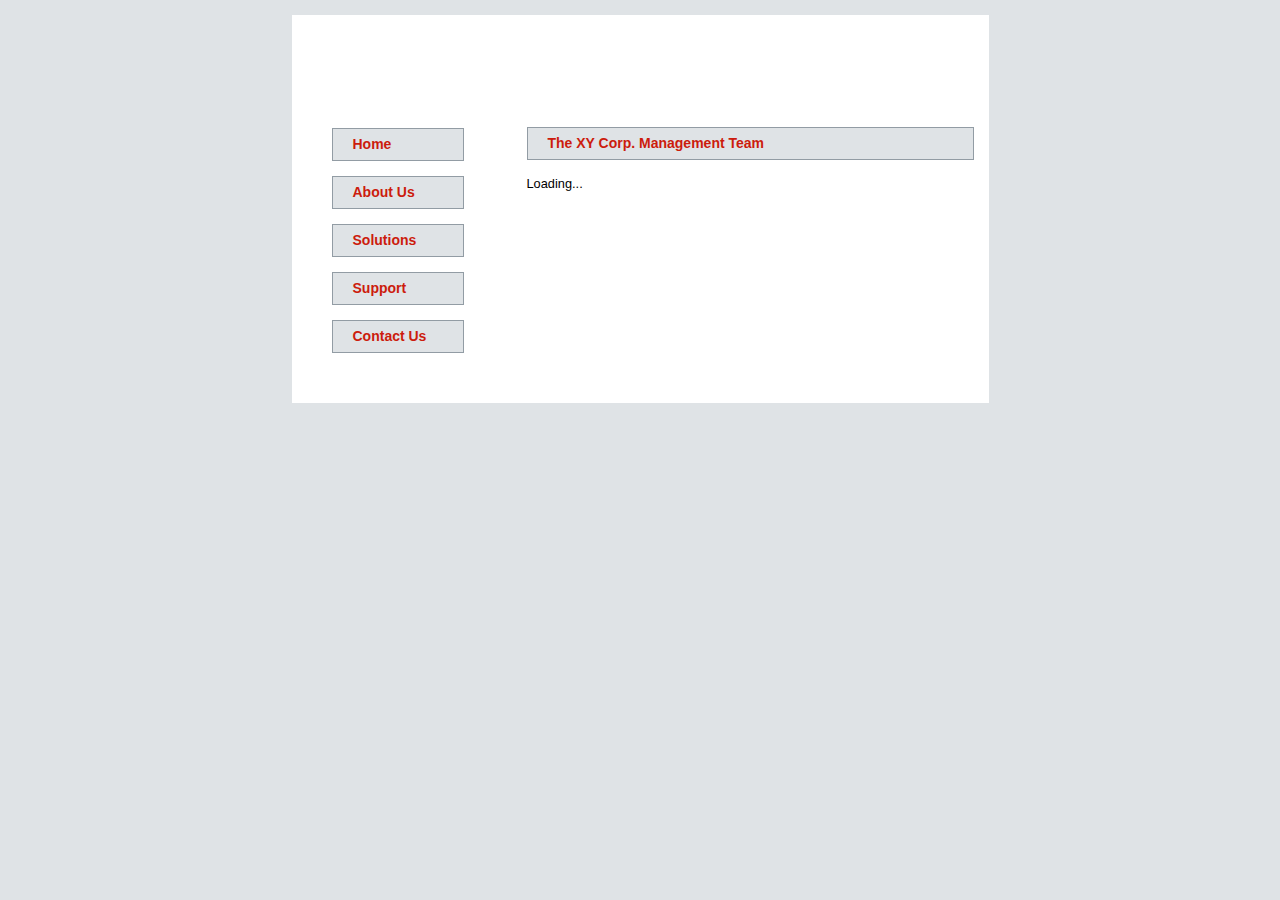
==== index.html @ e184d02e "Add files via upload" ====
<!DOCTYPE html>
<html lang="en">

<head>
	<meta charset="UTF-8">
	<title>Welcome to XY Corp.</title>
	<link href="css/styles.css" type="text/css" rel="stylesheet">
	<script src="js/jquery.js"></script>
	<script src="js/script.js"></script>
</head>

<body>
	<section id="container">
		<header></header>

		<nav>
			<ul>
				<li><a href="index.html">Home</a></li>
				<li><a href="aboutus.html">About Us</a></li>
				<li><a href="solutions.html">Solutions</a></li>
				<li><a href="support.html">Support</a></li>
				<li><a href="contactus.html">Contact Us</a></li>
			</ul>
		</nav>

		<section id="content">
			<h2>The XY Corp. Management Team</h2>

			<div id="team"></div>
		</section>

		<footer></footer>
	</section>

	
</body>

</html>
---- css/styles.css ----
article, aside, figure, footer, header, nav, section {
    display: block;
}
body {
	font-family: Arial, Helvetica, sans-serif;
	font-size: 0.8em;
	line-height: 25px;
	background-color: #dfe3e6;
}
#container {
	background: #fff;
	width: 697px;
	margin: 15px auto 0 auto;
}
header {
	height: 100px;
	background: url('images/logo.gif') no-repeat 25px;
}
nav	{
	width: 235px;
	float: left;
}
nav ul {
	list-style-type: none;
}
nav ul li a:link, nav ul li a:visited, #content h2 {
	font-size: 14px;
	font-weight: bold;
	background: #dfe3e6 url('images/bullet.gif') no-repeat 7px center;
	padding: 3px 0 3px 20px;
	border: solid #929ca4 1px;
	color: #cc1c0d;
}
nav ul li a:link, nav ul li a:visited {
	width: 110px;
	margin-bottom: 15px;
	text-decoration:none;
	display: block;
}				
nav ul li a:hover {
	color: #000;
	background-color: #ccc;
}
#content {
	width: 447px;
	float: left;
	background-color: #fff;
	padding-right: 15px;
}
h3, h4 {
	margin: 0;
	color: #000080;
}
footer {
	height: 35px;
	background: url('images/footer.gif');
	clear: both;
}
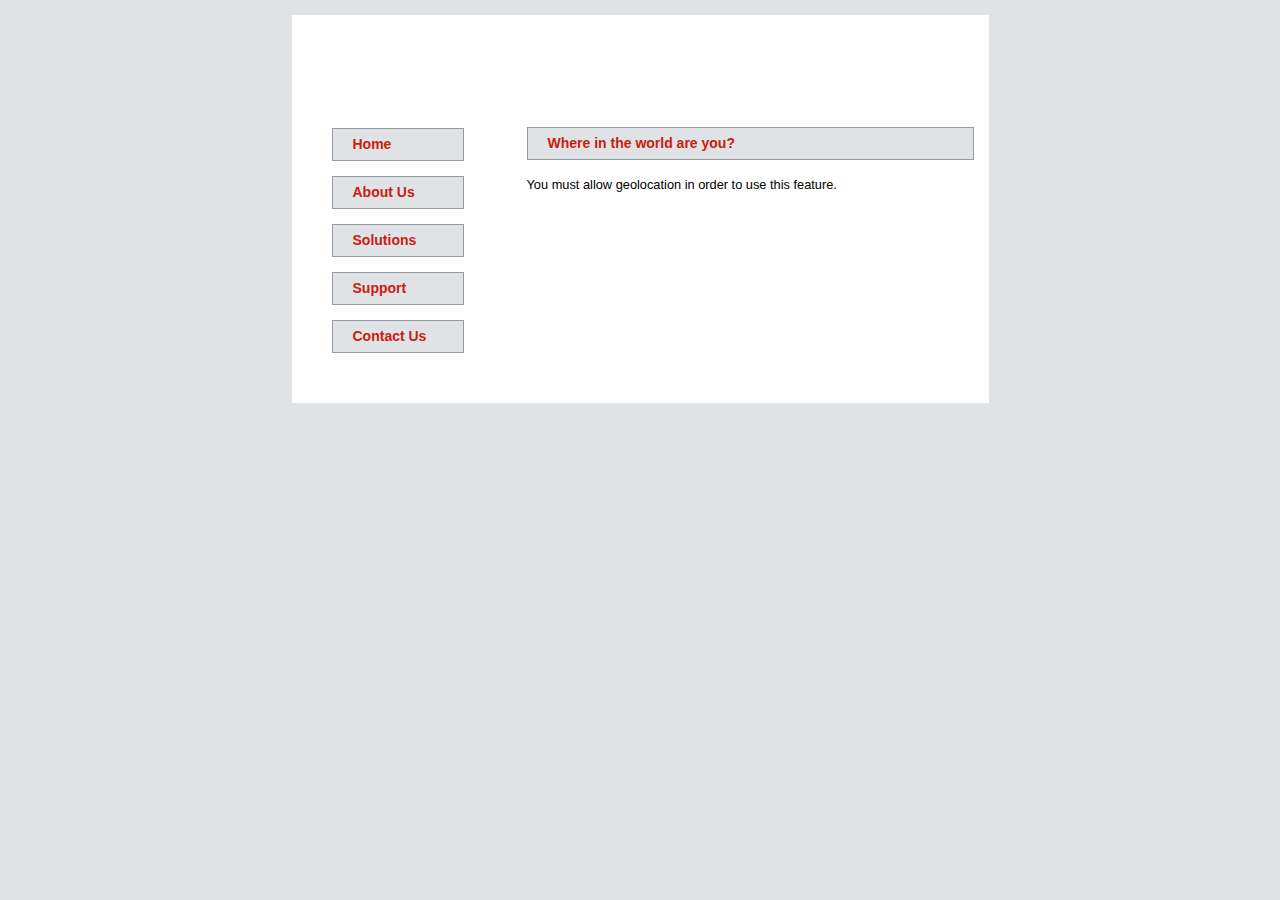
==== commit 30912808: "Add files via upload" ====
--- a/index.html
+++ b/index.html
@@ -3,10 +3,8 @@
 
 <head>
 	<meta charset="UTF-8">
-	<title>Welcome to XY Corp.</title>
+	<title>Welcome to E Corp.</title>
 	<link href="css/styles.css" type="text/css" rel="stylesheet">
-	<script src="js/jquery.js"></script>
-	<script src="js/script.js"></script>
 </head>
 
 <body>
@@ -24,15 +22,17 @@
 		</nav>
 
 		<section id="content">
-			<h2>The XY Corp. Management Team</h2>
+			<h2>Where in the world are you?</h2>
 
-			<div id="team"></div>
+			<div id="locationhere"></div>
 		</section>
 
 		<footer></footer>
 	</section>
 
-	
+	<script src="js/jquery.js"></script>
+	<script src="js/script.js"></script>
+
 </body>
 
 </html>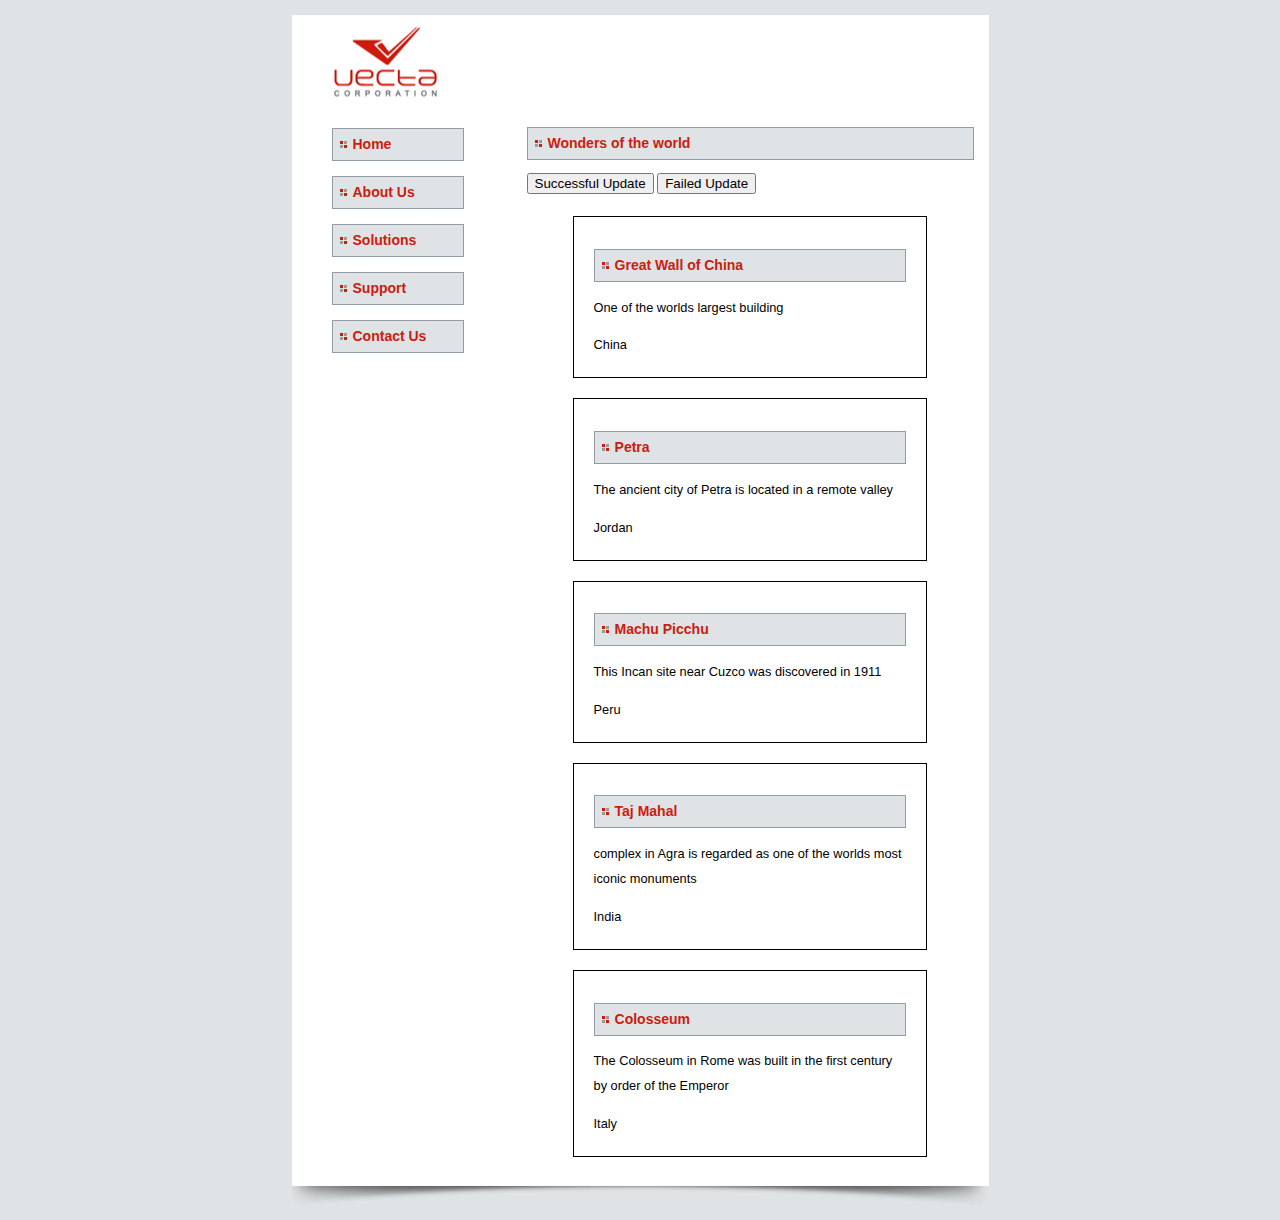
==== commit 1e1a6118: "Add files via upload" ====
--- a/index.html
+++ b/index.html
@@ -2,9 +2,8 @@
 <html lang="en">
 
 <head>
-	<meta charset="UTF-8">
 	<title>Welcome to E Corp.</title>
-	<link href="css/styles.css" type="text/css" rel="stylesheet">
+	<link href="styles.css" type="text/css" rel="stylesheet">
 </head>
 
 <body>
@@ -22,17 +21,20 @@
 		</nav>
 
 		<section id="content">
-			<h2>Where in the world are you?</h2>
+			<h2>Wonders of the world</h2>
 
-			<div id="locationhere"></div>
+			<div id="content-item-list">
+				<button id="successUpdateBtn">Successful Update</button>
+                <button id="failureUpdateBtn">Failed Update</button>
+
+			</div>
 		</section>
 
 		<footer></footer>
 	</section>
 
-	<script src="js/jquery.js"></script>
-	<script src="js/script.js"></script>
-
+	<script src="jquery.js"></script>
+	<script src="script.js"></script>
 </body>
 
 </html>--- a/styles.css
+++ b/styles.css
@@ -0,0 +1,68 @@
+article,
+aside,
+figure,
+footer,
+header,
+nav,
+section {
+  display: block;
+}
+body {
+  font-family: Arial, Helvetica, sans-serif;
+  font-size: 0.8em;
+  line-height: 25px;
+  background-color: #dfe3e6;
+}
+#container {
+  background: #fff;
+  width: 697px;
+  margin: 15px auto 0 auto;
+}
+header {
+  height: 100px;
+  background: url('images/logo.gif') no-repeat 25px;
+}
+nav {
+  width: 235px;
+  float: left;
+}
+nav ul {
+  list-style-type: none;
+}
+nav ul li a:link,
+nav ul li a:visited,
+#content h2 {
+  font-size: 14px;
+  font-weight: bold;
+  background: #dfe3e6 url('images/bullet.gif') no-repeat 7px center;
+  padding: 3px 0 3px 20px;
+  border: solid #929ca4 1px;
+  color: #cc1c0d;
+}
+nav ul li a:link,
+nav ul li a:visited {
+  width: 110px;
+  margin-bottom: 15px;
+  text-decoration: none;
+  display: block;
+}
+nav ul li a:hover {
+  color: #000;
+  background-color: #ccc;
+}
+#content {
+  width: 447px;
+  float: left;
+  background-color: #fff;
+  padding-right: 15px;
+}
+h3,
+h4 {
+  margin: 0;
+  color: #000080;
+}
+footer {
+  height: 35px;
+  background: url('images/footer.gif');
+  clear: both;
+}
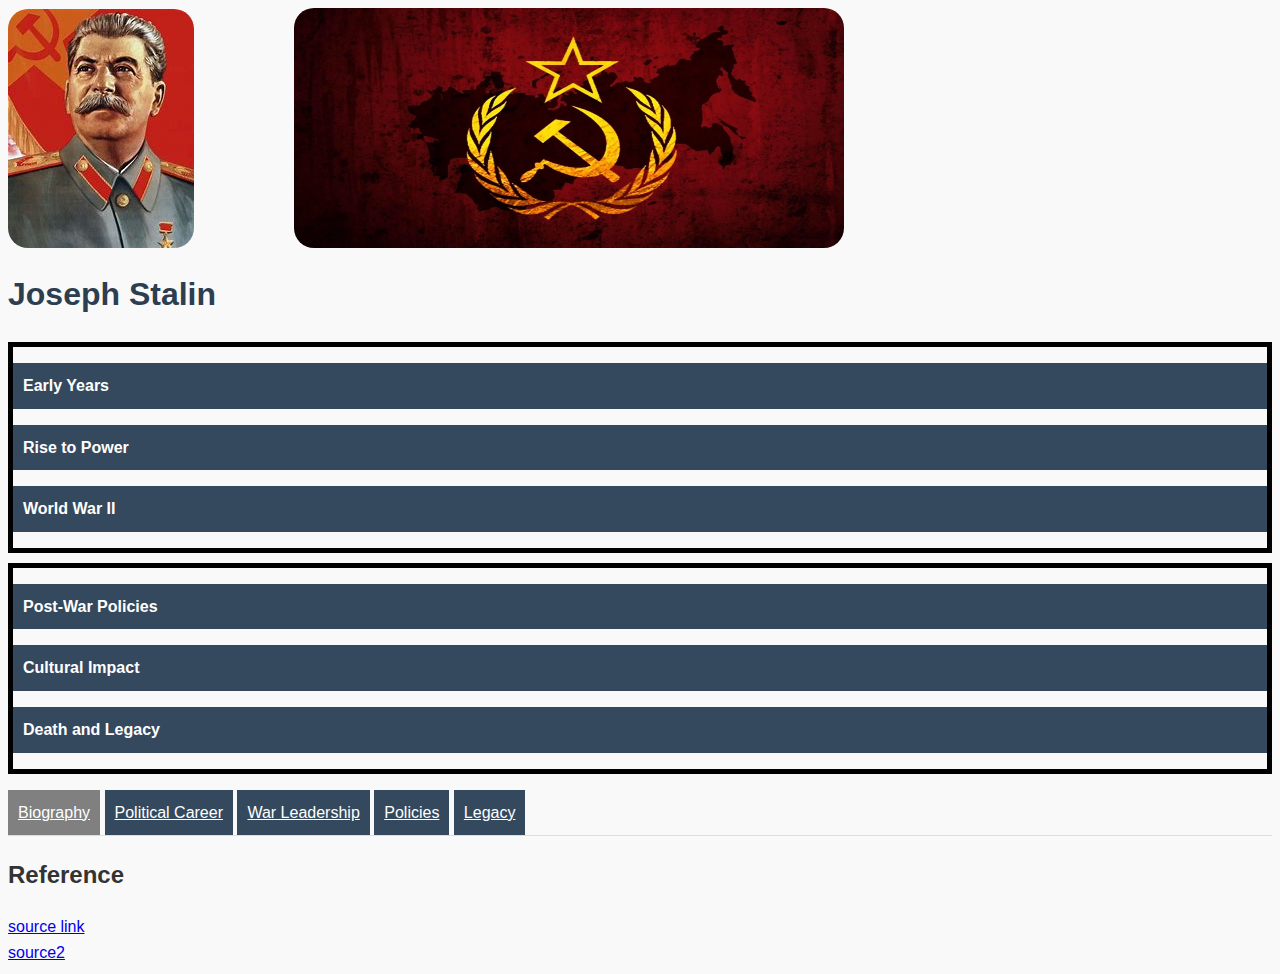
==== commit 8aa140d7: "Add files via upload" ====
--- a/index.html
+++ b/index.html
@@ -1,40 +1,96 @@
+<!-- name sahil sharma
+id 0823544 -->
 <!DOCTYPE html>
 <html lang="en">
+<head>
+    <meta charset="UTF-8">
+    <title>Joseph Stalin - Historical Figure</title>
+    <link rel="stylesheet" href="css/style.css">
+    <script src="https://code.jquery.com/jquery-3.6.0.min.js"></script>
+</head>
+<body>
+<div class="header-image">
+    <img src="OIP.jpeg" alt="" > 
+    <img src="1573141.jpeg" alt="" width="550px" height="240px">
+    <!-- id="stalin"> -->
+    <!-- <img src="1573141.jpeg" alt="" id="flag"> -->
+</div>
+<h1>Joseph Stalin</h1>
 
-<head>
-	<title>Welcome to E Corp.</title>
-	<link href="styles.css" type="text/css" rel="stylesheet">
-</head>
 
-<body>
-	<section id="container">
-		<header></header>
+<div class="accordion" id="accordion-section1">
+    <h3>Early Years</h3>
+    <div class="panel">
+        <p>Joseph Stalin was born on December 18, 1878, in Gori, Georgia...</p>
+    </div>
+    <h3>Rise to Power</h3>
+    <div class="panel">
+        <p>Stalin's ascent in the Communist Party began after the Russian Revolution...</p>
+    </div>
+    <h3>World War II</h3>
+    <div class="panel">
+        <p>As the leader of the USSR, Stalin was a major figure in the efforts against Nazi Germany...</p>
+    </div>
+</div>
 
-		<nav>
-			<ul>
-				<li><a href="index.html">Home</a></li>
-				<li><a href="aboutus.html">About Us</a></li>
-				<li><a href="solutions.html">Solutions</a></li>
-				<li><a href="support.html">Support</a></li>
-				<li><a href="contactus.html">Contact Us</a></li>
-			</ul>
-		</nav>
 
-		<section id="content">
-			<h2>Wonders of the world</h2>
+<div class="accordion" id="accordion-section2">
+    <h3>Post-War Policies</h3>
+    <div class="panel">
+        <p>After World War II, Stalin led the Soviet Union through a period of reconstruction...</p>
+    </div>
+    <h3>Cultural Impact</h3>
+    <div class="panel">
+        <p>Stalin's rule had a profound impact on Soviet culture, from arts to science...</p>
+    </div>
+    <h3>Death and Legacy</h3>
+    <div class="panel">
+        <p>Stalin died on March 5, 1953. His legacy remains controversial due to the repressive nature of his regime...</p>
+    </div>
+</div>
 
-			<div id="content-item-list">
-				<button id="successUpdateBtn">Successful Update</button>
-                <button id="failureUpdateBtn">Failed Update</button>
 
-			</div>
-		</section>
+<div class="tabs">
+    <ul class="tab-links">
+        <li class="active"><a href="#biography">Biography</a></li>
+        <li><a href="#political-career">Political Career</a></li>
+        <li><a href="#war-leadership">War Leadership</a></li>
+        <li><a href="#policies">Policies</a></li>
+        <li><a href="#legacy">Legacy</a></li>
+    </ul>
 
-		<footer></footer>
-	</section>
+    <div class="tab-content">
+        <div id="biography" class="tab active">
+            <p>Joseph Stalin was the leader of the Soviet Union from 1922 to 1953. </p>
+        </div>
+        <div id="political-career" class="tab">
+            <p>Joseph Stalin was never a brilliant orator like Adolf Hitler or Vladimir Lenin. He did not write books or articles about the misery of working people.</p>
+    
+        </div>
+        <div id="war-leadership" class="tab">
+            <p>In 1939, Stalin and Hitler signed a non-aggression pact, which stated that the U.S.S.R. and Germany could divide Poland and not attack each other for ten years. Stalin felt comfortable with the agreement and believed that Hitler would abide by it</p>
 
-	<script src="jquery.js"></script>
-	<script src="script.js"></script>
+        </div>
+        <div id="policies" class="tab">
+            <p>When Lenin died in 1924, Stalin started eliminating the Party’s old officers. He initially dismissed them from their positions and then sent them into exile. However, these expelled officers could still hurl written attacks on Stalin, so the new dictator adopted a new, aggressive strategy.</p>
+        </div>
+        
+        <div id="legacy" class="tab">
+            <p>A politician to the marrow of his bones, Stalin had little private or family life, finding his main relaxation in impromptu buffet suppers, to which he would invite high party officials, generals, visiting foreign potentates, and the like</p>
+
+        </div>
+    </div>
+
+
+
+<footer>
+    <h2>Reference</h2>
+    
+   <li> <a href="https://totallyhistory.com/joseph-stalins-political-career/">source link</a></li>
+    <li><a href="https://www.britannica.com/biography/Joseph-Stalin">source2</a></li>
+</footer>
+
+<script src="js/script.js"></script>
+
 </body>
-
-</html>+</html>
--- a/css/style.css
+++ b/css/style.css
@@ -0,0 +1,76 @@
+/* name sahil sharma
+id 0823544 */
+body {
+    font-family: 'Arial', sans-serif;
+    background: #f9f9f9;
+    color: #333;
+    line-height: 1.6;
+}
+
+h1 {
+    color: #2c3e50;
+}
+
+.accordion h3, .tabs .tab-links a {
+    background: #34495e;
+    color: #ffffff;
+    padding: 10px;
+    border: none;
+    cursor: pointer;
+    display: block;
+    font-size: 16px;
+    transition: background 0.3s ease-in-out;
+}
+
+.accordion h3:hover, .tabs .tab-links a:hover {
+    background: #2c3e50;
+}
+
+.accordion .panel, .tabs .tab {
+    display: none;
+    background: #ffffff;
+    padding: 15px;
+    border: 1px solid #dddddd;
+}
+
+.accordion .panel {
+    border-top: none;
+}
+
+.tabs .tab-links {
+    margin-bottom: 0;
+    border-bottom: 1px solid #dddddd;
+    list-style-type: none;
+    padding: 0;
+}
+
+.tabs .tab-links li {
+    display: inline-block;
+    margin: 0;
+}
+
+.tabs .tab-links li.active a, .tabs .tab-links li a.active {
+    background:grey
+}
+.img {
+    display: flex;
+    align-items: center;
+    
+    justify-content: center;
+    
+}
+.accordion{
+    border: solid black 5px;
+    margin-bottom: 10px;
+}
+.header-image {
+    display: flex;
+    align-items: center; 
+    
+} 
+.header-image img{
+    margin-right: 100px;
+    border-radius: 20px;
+    /* border: 100px; */
+}
+
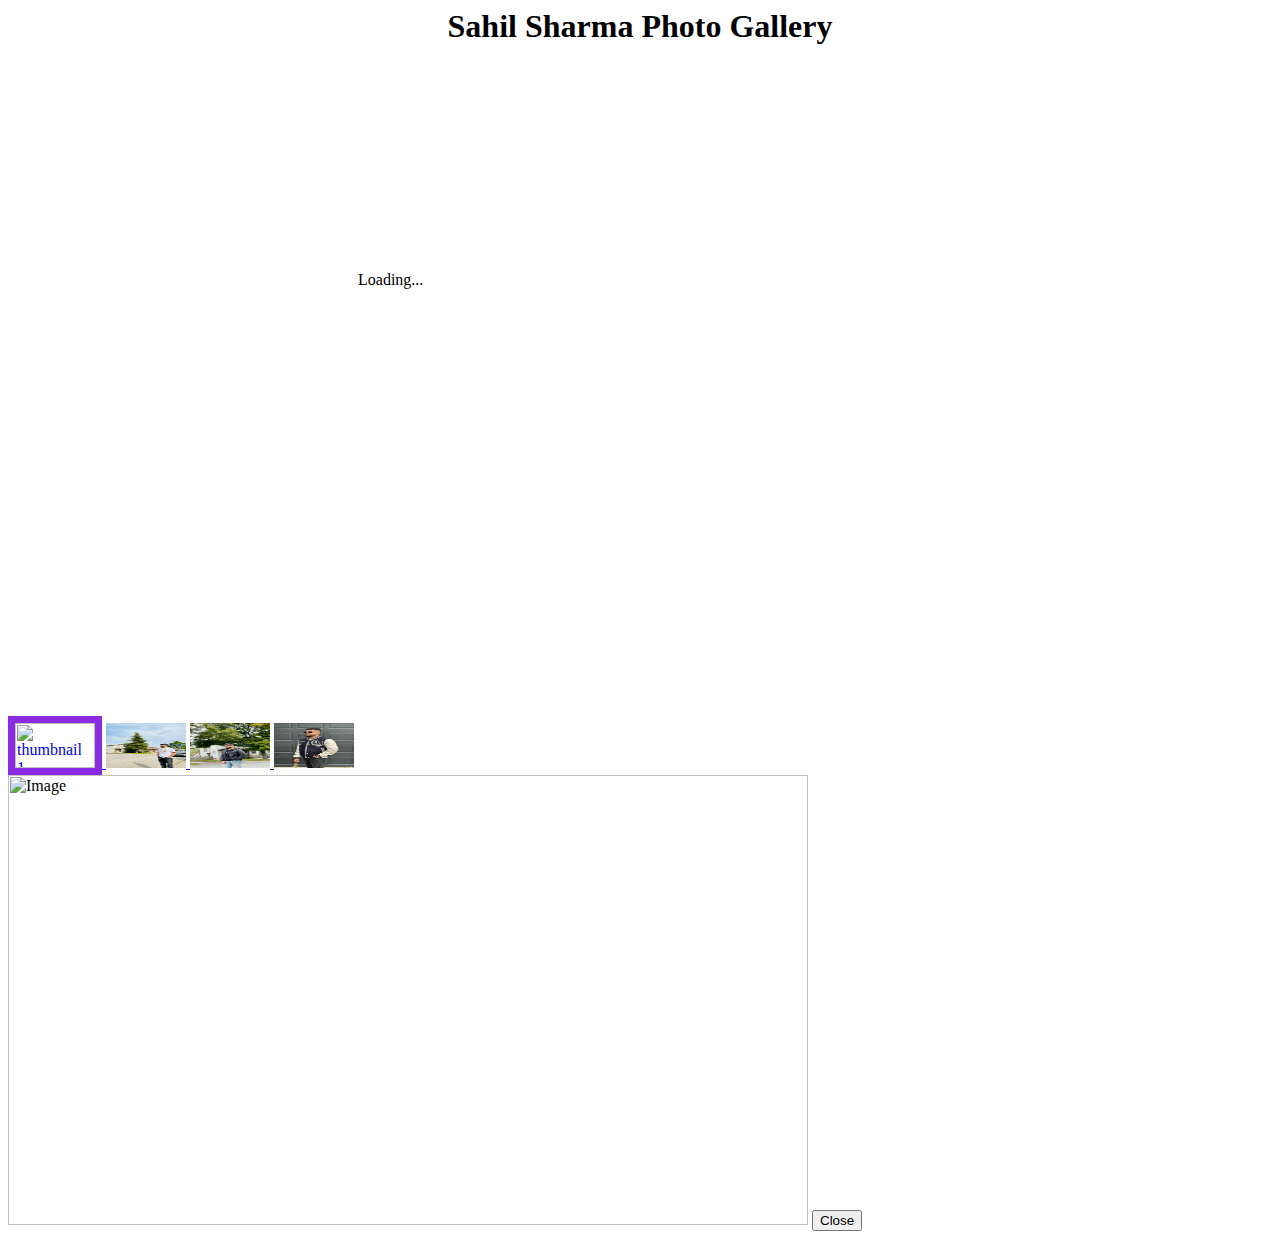
==== commit 6fe36863: "Add files via upload" ====
--- a/index.html
+++ b/index.html
@@ -1,96 +1,34 @@
-<!-- name sahil sharma
-id 0823544 -->
-<!DOCTYPE html>
-<html lang="en">
+<html>
+
 <head>
-    <meta charset="UTF-8">
-    <title>Joseph Stalin - Historical Figure</title>
-    <link rel="stylesheet" href="css/style.css">
-    <script src="https://code.jquery.com/jquery-3.6.0.min.js"></script>
+    <link href="css/style.css" rel="stylesheet">
+    <link href="css/photoViewer.css" rel="stylesheet">
 </head>
+
 <body>
-<div class="header-image">
-    <img src="OIP.jpeg" alt="" > 
-    <img src="1573141.jpeg" alt="" width="550px" height="240px">
-    <!-- id="stalin"> -->
-    <!-- <img src="1573141.jpeg" alt="" id="flag"> -->
-</div>
-<h1>Joseph Stalin</h1>
-
-
-<div class="accordion" id="accordion-section1">
-    <h3>Early Years</h3>
-    <div class="panel">
-        <p>Joseph Stalin was born on December 18, 1878, in Gori, Georgia...</p>
-    </div>
-    <h3>Rise to Power</h3>
-    <div class="panel">
-        <p>Stalin's ascent in the Communist Party began after the Russian Revolution...</p>
-    </div>
-    <h3>World War II</h3>
-    <div class="panel">
-        <p>As the leader of the USSR, Stalin was a major figure in the efforts against Nazi Germany...</p>
-    </div>
-</div>
-
-
-<div class="accordion" id="accordion-section2">
-    <h3>Post-War Policies</h3>
-    <div class="panel">
-        <p>After World War II, Stalin led the Soviet Union through a period of reconstruction...</p>
-    </div>
-    <h3>Cultural Impact</h3>
-    <div class="panel">
-        <p>Stalin's rule had a profound impact on Soviet culture, from arts to science...</p>
-    </div>
-    <h3>Death and Legacy</h3>
-    <div class="panel">
-        <p>Stalin died on March 5, 1953. His legacy remains controversial due to the repressive nature of his regime...</p>
-    </div>
-</div>
-
-
-<div class="tabs">
-    <ul class="tab-links">
-        <li class="active"><a href="#biography">Biography</a></li>
-        <li><a href="#political-career">Political Career</a></li>
-        <li><a href="#war-leadership">War Leadership</a></li>
-        <li><a href="#policies">Policies</a></li>
-        <li><a href="#legacy">Legacy</a></li>
-    </ul>
-
-    <div class="tab-content">
-        <div id="biography" class="tab active">
-            <p>Joseph Stalin was the leader of the Soviet Union from 1922 to 1953. </p>
-        </div>
-        <div id="political-career" class="tab">
-            <p>Joseph Stalin was never a brilliant orator like Adolf Hitler or Vladimir Lenin. He did not write books or articles about the misery of working people.</p>
-    
-        </div>
-        <div id="war-leadership" class="tab">
-            <p>In 1939, Stalin and Hitler signed a non-aggression pact, which stated that the U.S.S.R. and Germany could divide Poland and not attack each other for ten years. Stalin felt comfortable with the agreement and believed that Hitler would abide by it</p>
-
-        </div>
-        <div id="policies" class="tab">
-            <p>When Lenin died in 1924, Stalin started eliminating the Party’s old officers. He initially dismissed them from their positions and then sent them into exile. However, these expelled officers could still hurl written attacks on Stalin, so the new dictator adopted a new, aggressive strategy.</p>
-        </div>
-        
-        <div id="legacy" class="tab">
-            <p>A politician to the marrow of his bones, Stalin had little private or family life, finding his main relaxation in impromptu buffet suppers, to which he would invite high party officials, generals, visiting foreign potentates, and the like</p>
-
+    <h1>Sahil Sharma Photo Gallery</h1>
+    <div id="photo-viewer">
+        <a href="#" class="photo-box is-loading"></a>
+        <div class="photo-thumbnails">
+            <a href="img\20230720_171315.jpg" class="thumbnail-anchor active" title="photo 1">
+                <img src="img\20230720_171315.jpg" alt="thumbnail 1">
+            </a>
+            <a href="img\IMG_0067.jpg" class="thumbnail-anchor" title="photo 2">
+                <img src="img\IMG_0067.jpg" alt="thumbnail 2">
+            </a>
+            <a href="img\IMG_0517.jpg" class="thumbnail-anchor" title="photo 2">
+                <img src="img\IMG_0517.jpg" alt="thumbnail 2">
+            </a>
+            <a href="img\9f21c1c0-a4c2-4b1e-9185-6fcf51f7c050.JPG" class="thumbnail-anchor" title="photo 2">
+                <img src="img\9f21c1c0-a4c2-4b1e-9185-6fcf51f7c050.JPG" alt="thumbnail 2">
+            </a>
         </div>
     </div>
+	<script type="text/javascript" src="js/jquery.js"></script>
+    <script type="text/javascript" src="js/script.js"></script>
+    <script type="text/javascript" src="js/photoViewer.js"></script>
+    <script type="text/javascript" src="js/PhotoViewerPlugin.js"></script>
+    <!-- <script type="text/javascript" src="js/modal.js" ></script> -->
+</body>
 
-
-
-<footer>
-    <h2>Reference</h2>
-    
-   <li> <a href="https://totallyhistory.com/joseph-stalins-political-career/">source link</a></li>
-    <li><a href="https://www.britannica.com/biography/Joseph-Stalin">source2</a></li>
-</footer>
-
-<script src="js/script.js"></script>
-
-</body>
-</html>
+</html>--- a/css/style.css
+++ b/css/style.css
@@ -1,76 +1,7 @@
-/* name sahil sharma
-id 0823544 */
-body {
-    font-family: 'Arial', sans-serif;
-    background: #f9f9f9;
-    color: #333;
-    line-height: 1.6;
+#london-wrapper, #windsor-wrapper{
+    display: none;
+    height: 500px;
 }
-
 h1 {
-    color: #2c3e50;
-}
-
-.accordion h3, .tabs .tab-links a {
-    background: #34495e;
-    color: #ffffff;
-    padding: 10px;
-    border: none;
-    cursor: pointer;
-    display: block;
-    font-size: 16px;
-    transition: background 0.3s ease-in-out;
-}
-
-.accordion h3:hover, .tabs .tab-links a:hover {
-    background: #2c3e50;
-}
-
-.accordion .panel, .tabs .tab {
-    display: none;
-    background: #ffffff;
-    padding: 15px;
-    border: 1px solid #dddddd;
-}
-
-.accordion .panel {
-    border-top: none;
-}
-
-.tabs .tab-links {
-    margin-bottom: 0;
-    border-bottom: 1px solid #dddddd;
-    list-style-type: none;
-    padding: 0;
-}
-
-.tabs .tab-links li {
-    display: inline-block;
-    margin: 0;
-}
-
-.tabs .tab-links li.active a, .tabs .tab-links li a.active {
-    background:grey
-}
-.img {
-    display: flex;
-    align-items: center;
-    
-    justify-content: center;
-    
-}
-.accordion{
-    border: solid black 5px;
-    margin-bottom: 10px;
-}
-.header-image {
-    display: flex;
-    align-items: center; 
-    
-} 
-.header-image img{
-    margin-right: 100px;
-    border-radius: 20px;
-    /* border: 100px; */
-}
-
+    text-align: center;
+}--- a/css/photoViewer.css
+++ b/css/photoViewer.css
@@ -0,0 +1,37 @@
+#photo-viewer {
+  display: none;
+}
+#photo-viewer .photo-box {
+  position: relative;
+  display: block;
+  width: 800px;
+  height: 450px;
+}
+#photo-viewer .photo-box.is-loading::after {
+  content: "Loading...";
+  position: absolute;
+  z-index: 10;
+  color: #000;
+  top: calc(50% - 20px);
+  left: calc(50% - 50px);
+}
+#photo-viewer .photo-box img {
+  position: absolute;
+  max-width: 100%;
+  max-height: 100%;
+  top: 50%;
+  left: 50%;
+}
+#photo-viewer .thumbnail-anchor img {
+  width: 80px;
+  height: 45px;
+}
+#photo-viewer .thumbnail-anchor img.active {
+  border: 7px blueviolet solid;
+}
+a.photo-box{
+  margin-bottom: 200px;
+}
+.thumbnail-anchor .active{
+  border: black 200px solid;
+}
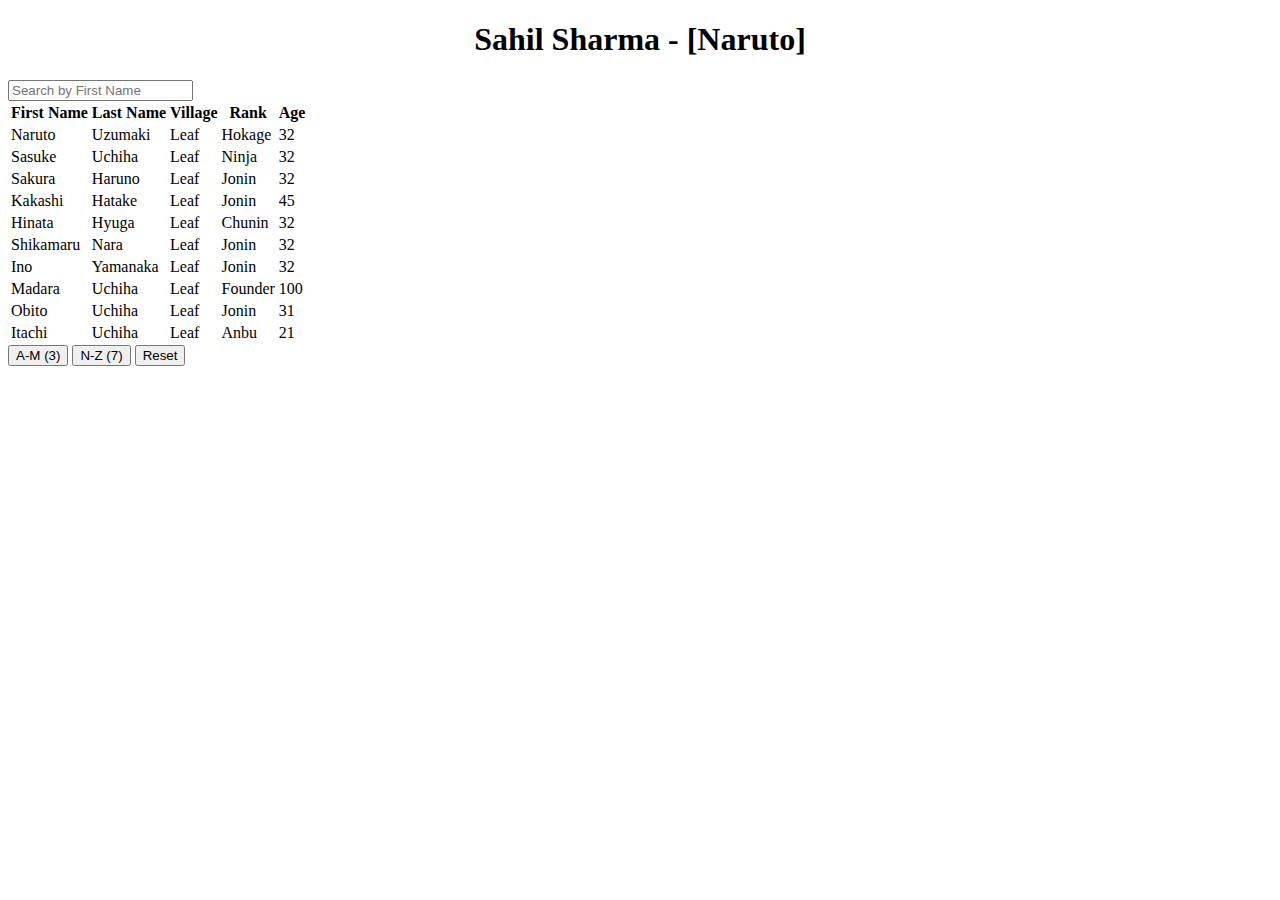
==== commit 28963a40: "Add files via upload" ====
--- a/index.html
+++ b/index.html
@@ -1,34 +1,36 @@
+<!DOCTYPE html>
 <html>
+<head>
+    <title>Character List</title>
+    <script src="https://code.jquery.com/jquery-3.6.0.min.js"></script>
+    <script src="js\characters.json"></script>
+    <link rel="stylesheet" type="text/css" href="css/style.css">
 
-<head>
-    <link href="css/style.css" rel="stylesheet">
-    <link href="css/photoViewer.css" rel="stylesheet">
 </head>
+<body>
+    <h1>Sahil Sharma - [Naruto]</h1>
+    <input type="text" id="searchBox" placeholder="Search by First Name">
+    <table id="characterTable">
+        <thead>
+            <tr>
+                <th>First Name</th>
+                <th>Last Name</th>
+                <th>Village</th>
+                <th>Rank</th>
+                <th>Age</th>
+            </tr>
+        </thead>
+        <tbody>
+        
+        </tbody>
+    </table>
+    <button id="filterAM">A-M (0)</button>
+    <button id="filterNZ">N-Z (0)</button>
+    <button id="revert">Reset</button>
+    <script type="text/javascript" src="js/jquery.js"></script>
+<script type="text/javascript" src="js/script.js"></script>
+</body>
+</html>
 
-<body>
-    <h1>Sahil Sharma Photo Gallery</h1>
-    <div id="photo-viewer">
-        <a href="#" class="photo-box is-loading"></a>
-        <div class="photo-thumbnails">
-            <a href="img\20230720_171315.jpg" class="thumbnail-anchor active" title="photo 1">
-                <img src="img\20230720_171315.jpg" alt="thumbnail 1">
-            </a>
-            <a href="img\IMG_0067.jpg" class="thumbnail-anchor" title="photo 2">
-                <img src="img\IMG_0067.jpg" alt="thumbnail 2">
-            </a>
-            <a href="img\IMG_0517.jpg" class="thumbnail-anchor" title="photo 2">
-                <img src="img\IMG_0517.jpg" alt="thumbnail 2">
-            </a>
-            <a href="img\9f21c1c0-a4c2-4b1e-9185-6fcf51f7c050.JPG" class="thumbnail-anchor" title="photo 2">
-                <img src="img\9f21c1c0-a4c2-4b1e-9185-6fcf51f7c050.JPG" alt="thumbnail 2">
-            </a>
-        </div>
-    </div>
-	<script type="text/javascript" src="js/jquery.js"></script>
-    <script type="text/javascript" src="js/script.js"></script>
-    <script type="text/javascript" src="js/photoViewer.js"></script>
-    <script type="text/javascript" src="js/PhotoViewerPlugin.js"></script>
-    <!-- <script type="text/javascript" src="js/modal.js" ></script> -->
-</body>
 
-</html>+
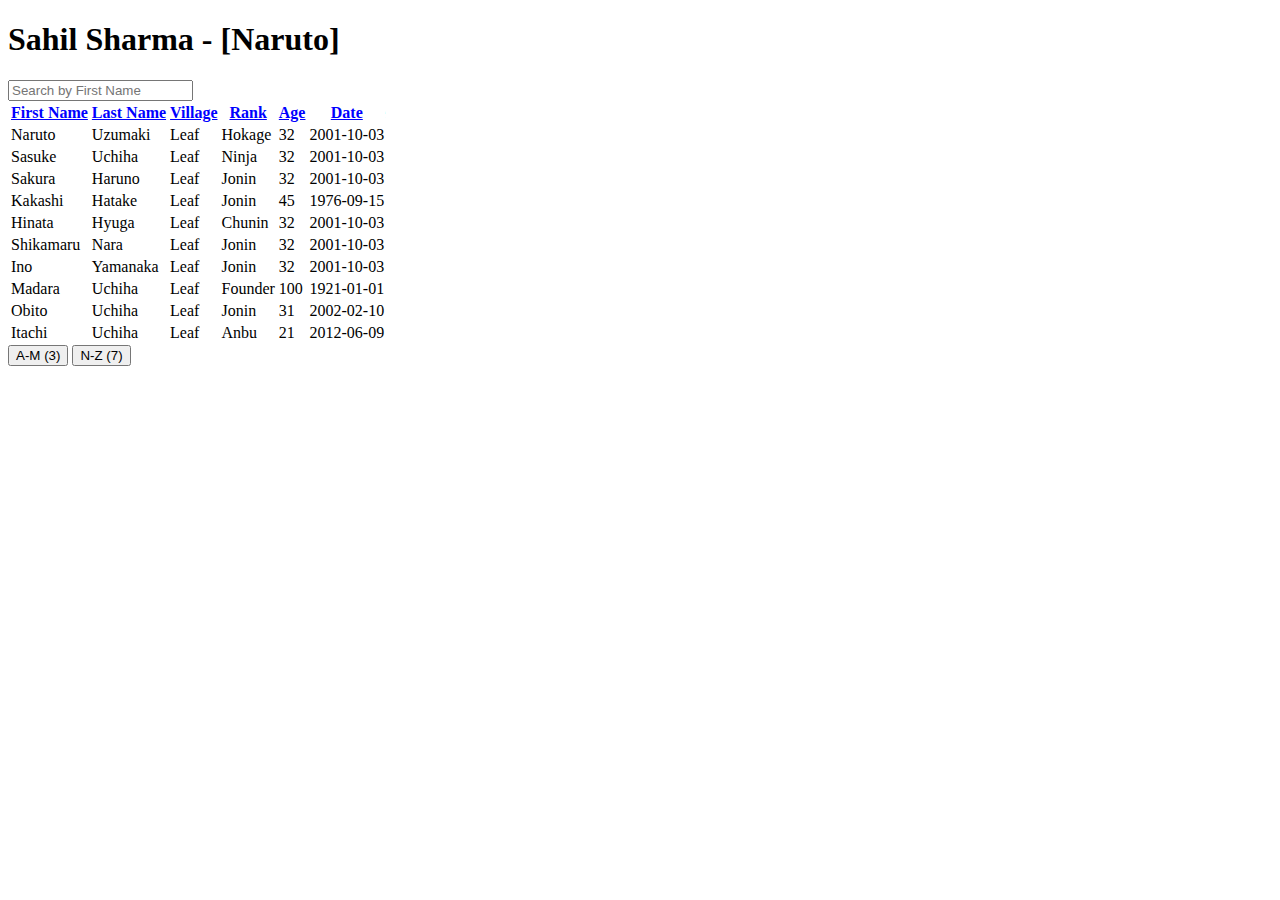
==== commit 7c6b7f7b: "Add files via upload" ====
--- a/index.html
+++ b/index.html
@@ -3,30 +3,36 @@
 <head>
     <title>Character List</title>
     <script src="https://code.jquery.com/jquery-3.6.0.min.js"></script>
-    <script src="js\characters.json"></script>
-    <link rel="stylesheet" type="text/css" href="css/style.css">
+    <!-- <script src="js\characters.json"></script> -->
+    <!-- <link rel="stylesheet" type="text/css" href="css/style.css"> -->
 
 </head>
 <body>
     <h1>Sahil Sharma - [Naruto]</h1>
     <input type="text" id="searchBox" placeholder="Search by First Name">
     <table id="characterTable">
+        
         <thead>
             <tr>
-                <th>First Name</th>
-                <th>Last Name</th>
-                <th>Village</th>
-                <th>Rank</th>
-                <th>Age</th>
+                <th> <a href="#">First Name  &#x25B2;</a></th>
+                <th> <a href="#">Last Name  &#x25B2; </a></th>
+                <th> <a href="#">Village</a> </th>
+                <th><a href="#">Rank  &#x25B2;</a></th>
+                <th><a href="">Age</a></th>
+                <a href="">
+                    <th>Date</th>
+                </a>
             </tr>
         </thead>
+        
+         
         <tbody>
         
         </tbody>
     </table>
     <button id="filterAM">A-M (0)</button>
     <button id="filterNZ">N-Z (0)</button>
-    <button id="revert">Reset</button>
+    <!-- <button id="revert">Reset</button> -->
     <script type="text/javascript" src="js/jquery.js"></script>
 <script type="text/javascript" src="js/script.js"></script>
 </body>
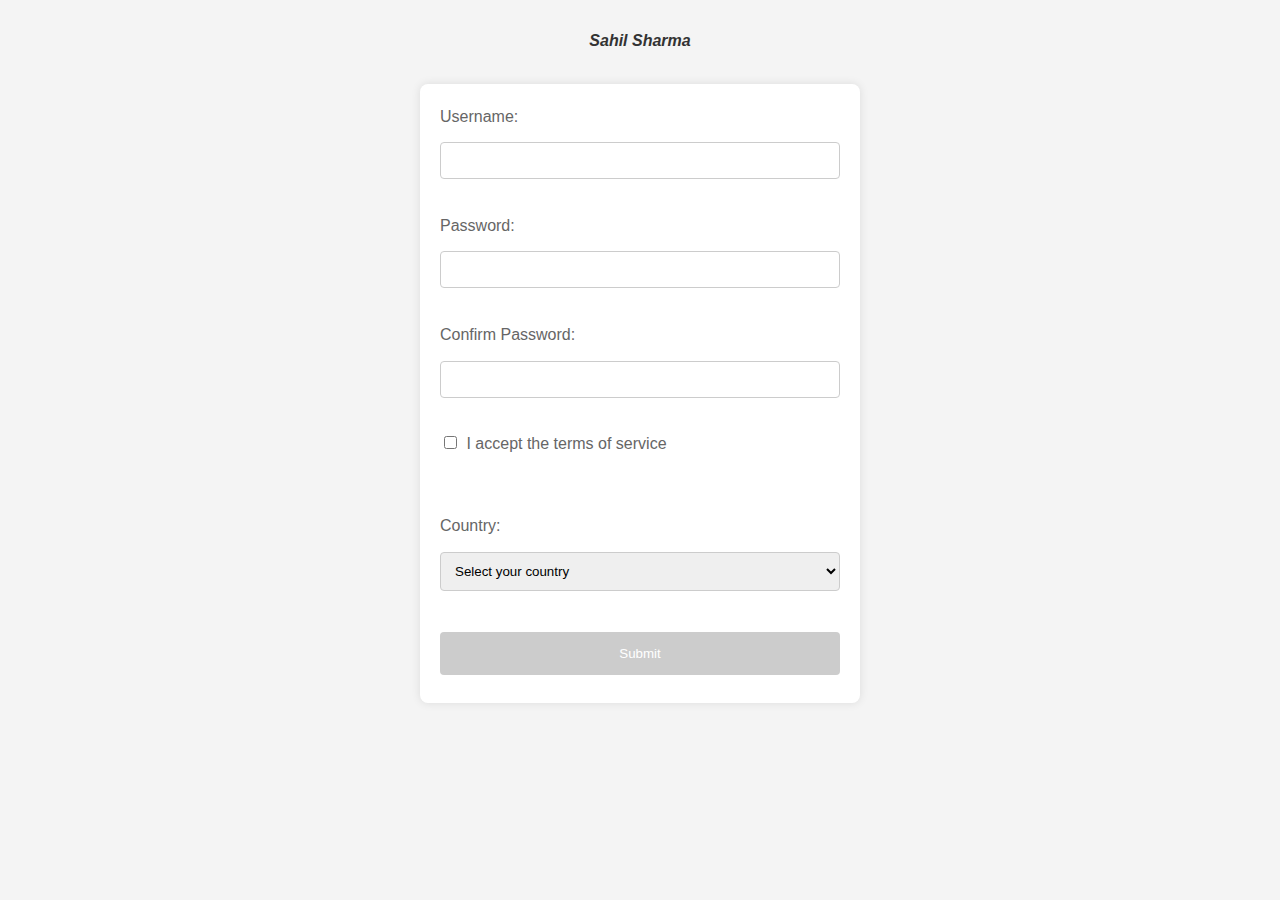
==== commit 27be96ae: "Add files via upload" ====
--- a/index.html
+++ b/index.html
@@ -1,42 +1,42 @@
-<!DOCTYPE html>
 <html>
+
 <head>
-    <title>Character List</title>
-    <script src="https://code.jquery.com/jquery-3.6.0.min.js"></script>
-    <!-- <script src="js\characters.json"></script> -->
-    <!-- <link rel="stylesheet" type="text/css" href="css/style.css"> -->
+    <link href="css/style.css" rel="stylesheet">
+    <title>Registration Form</title>
+</head>
 
-</head>
 <body>
-    <h1>Sahil Sharma - [Naruto]</h1>
-    <input type="text" id="searchBox" placeholder="Search by First Name">
-    <table id="characterTable">
+    <header>Sahil Sharma</header>
+    <form id="registrationForm">
+        <label for="username">Username:</label>
+        <input type="text" id="username" name="username"><br><br>
+
+        <label for="password">Password:</label>
+        <input type="password" id="password" name="password"><br><br>
+
+        <label for="confirmPassword">Confirm Password:</label>
+        <input type="password" id="confirmPassword" name="confirmPassword"><br><br>
+
+        <label>
+            <input type="checkbox" id="termsOfService">
+            I accept the terms of service
+        </label><br><br>
+
+        <label for="countrySelect">Country:</label>
+        <select id="countrySelect" name="country">
+            <option value="">Select your country</option>
+           
+        </select><br><br>
+
+        <button type="submit" id="submitButton" disabled>Submit</button>
+    </form>
+    <div id="message"></div>
         
-        <thead>
-            <tr>
-                <th> <a href="#">First Name  &#x25B2;</a></th>
-                <th> <a href="#">Last Name  &#x25B2; </a></th>
-                <th> <a href="#">Village</a> </th>
-                <th><a href="#">Rank  &#x25B2;</a></th>
-                <th><a href="">Age</a></th>
-                <a href="">
-                    <th>Date</th>
-                </a>
-            </tr>
-        </thead>
-        
-         
-        <tbody>
-        
-        </tbody>
-    </table>
-    <button id="filterAM">A-M (0)</button>
-    <button id="filterNZ">N-Z (0)</button>
-    <!-- <button id="revert">Reset</button> -->
+    
+
     <script type="text/javascript" src="js/jquery.js"></script>
-<script type="text/javascript" src="js/script.js"></script>
+    <script type="text/javascript" src="js/countries.js"></script>
+    <script type="text/javascript" src="js/script.js"></script>
 </body>
-</html>
 
-
-
+</html>--- a/css/style.css
+++ b/css/style.css
@@ -1,7 +1,80 @@
-#london-wrapper, #windsor-wrapper{
-    display: none;
-    height: 500px;
+
+header {
+    text-align: center;
+    font-weight: bold;
+   font-style: italic;
 }
-h1 {
+body {
+    font-family: Arial, sans-serif;
+    background-color: #f4f4f4;
+    color: #333;
+    line-height: 1.6;
+    padding: 20px;
+}
+
+
+form {
+    max-width: 400px;
+    margin: 30px auto;
+    padding: 20px;
+    background: #fff;
+    border-radius: 8px;
+    box-shadow: 0 0 10px rgba(0, 0, 0, 0.1);
+}
+
+
+input[type="text"],
+input[type="password"],
+select {
+    width: 100%;
+    padding: 10px;
+    margin: 8px 0;
+    display: inline-block;
+    border: 1px solid #ccc;
+    border-radius: 4px;
+    box-sizing: border-box;
+}
+
+
+input[type="checkbox"] {
+    margin-right: 5px;
+}
+
+
+label {
+    display: block;
+    margin-bottom: 5px;
+    color: #666;
+}
+
+
+button[type="submit"] {
+    width: 100%;
+    background-color: #4CAF50;
+    color: white;
+    padding: 14px 20px;
+    margin: 8px 0;
+    border: none;
+    border-radius: 4px;
+    cursor: pointer;
+}
+
+button[type="submit"]:disabled {
+    background-color: #cccccc;
+}
+
+button[type="submit"]:hover {
+    background-color: #45a049;
+}
+
+
+#message {
+    color: blue;
+    margin-top: 20px;
     text-align: center;
-}+}
+
+button[type="submit"]:disabled {
+    background-color: #cccccc;
+    cursor: not-allowed;
+}
